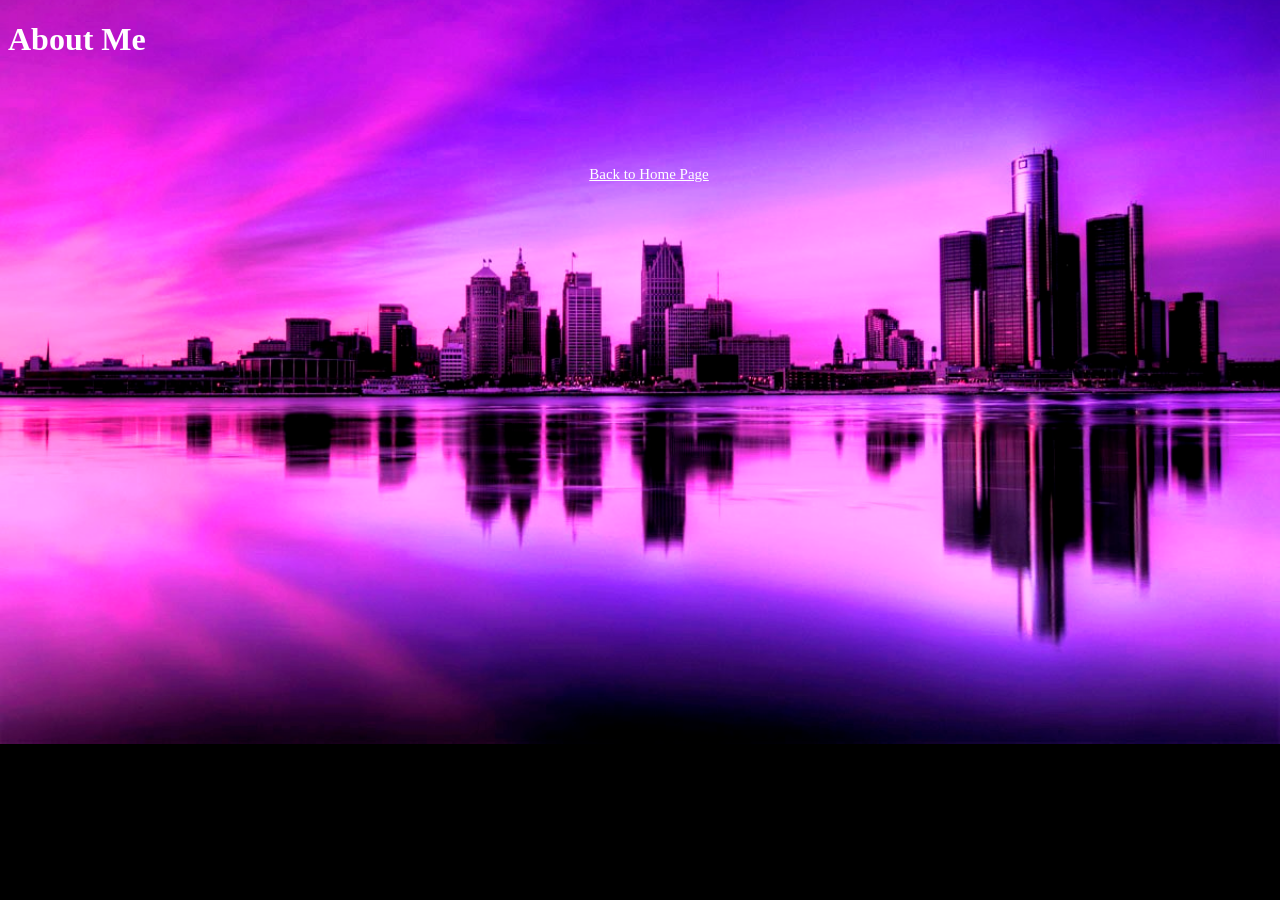
==== aboutme.html @ bc47916e "practice" ====
<!DOCTYPE html>
<html>
  <head>
    <meta charset="utf-8">
    <link rel="stylesheet" href="main.css">
    <title>About Me</title>

  </head>
  <body>
    <div id="page-warp">
       <h1>About Me</h1>
       <p> </p>
    </div>
    <div class="imageRow">
      <img src="">
       <p> </p>
      <img src="">
      <p> </P>
      <img src="">
    </div>
  <div class= "back">
      <a href="index.html">Back to Home Page</a>
  </div>

  </body>
</html>
---- main.css ----
Body{
  background-image:url("city2.jpg");
  background-color: black;
  background-repeat: no-repeat;
  background-size:cover;
  background-position:center;
  width:100%;
  Height:600px;
}

div.navMENU{
  width:100%;
  height:50px;
  text-align:center;
  color:white;
}


div.navMENU li{
  display: inline-flex;
  justify-content: center;
}
div.navMENU a{
  display:flex;
  width:110px;
  color:white;
  height: 40px;
  align-items:center;

}

div.back a{
  color:white;
  height:30px;
  width: 130px;
  font-size: 15px;
  display: flex;
  justify-content: center;
  position: relative;
  left: 45%;

}

h1{
  display: flex;
  position: relative;
  color:white;
  text-align: center;
}


#page-wrap {
    position: center;
    display:flex;
    position: relative;
    width:1300px;
    height:500px;
    margin:0px auto;
    margin-top:30px;
    background color:white;
    opacity:10;
    box-shadow: 0 0 20px black;
    padding: 10px;
    }
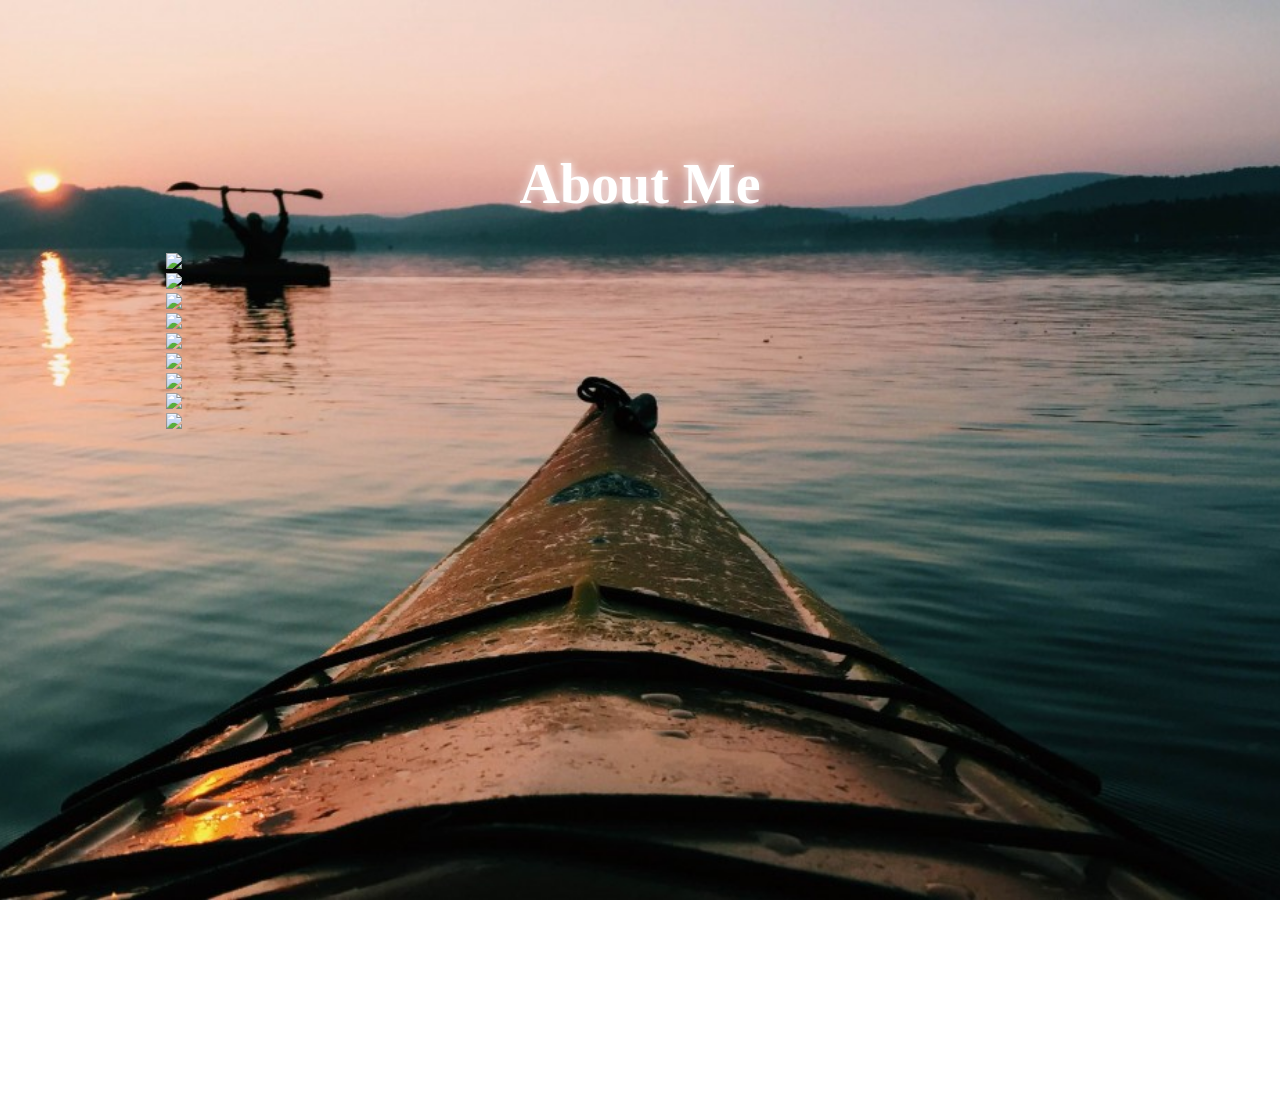
==== commit 48b75c6d: "new lab" ====
--- a/aboutme.html
+++ b/aboutme.html
@@ -2,26 +2,130 @@
 <!DOCTYPE html>
 <html>
   <head>
+
     <meta charset="utf-8">
-    <link rel="stylesheet" href="main.css">
+    <link rel="stylesheet" href="main.css"/>
+
     <title>About Me</title>
-
-  </head>
-  <body>
     <div id="page-warp">
        <h1>About Me</h1>
        <p> </p>
     </div>
-    <div class="imageRow">
-      <img src="">
-       <p> </p>
-      <img src="">
-      <p> </P>
-      <img src="">
+
+  </head>
+  <body>
+      <!-- <div class= "container">
+          <div class="row" id="row1">
+
+              <div class="col-lg-3 col-md-4 col-sm-6">
+                <div class=" thumbnail">
+                  <img src="pix/trainstation.jpg" alt="" />
+                 </div>
+                 <div class=" thumbnail">
+                   <img src="pix/trainstation.jpg" alt="" />
+                  </div>
+                </div>
+            </div>
+            <div class="row" id="row2">
+              <div class="col-lg-3 col-md-4 col-sm-6">
+                <div class=" thumbnail">
+                  <img src="pix/trainstation.jpg" alt="" />
+                 </div>
+                 <div class=" thumbnail">
+                   <img src="pix/trainstation.jpg" alt="" />
+                  </div>
+
+            </div>
+          </div>
+          <div class="row" id="row3">
+            <div class="col-lg-3 col-md-4 col-sm-6">
+              <div class=" thumbnail">
+                <img src="pix/trainstation.jpg" alt="" />
+               </div>
+               <div class=" thumbnail">
+                 <img src="pix/trainstation.jpg" alt="" />
+                </div>
+      </div> -->
+
+  <div id= "container">
+      <div class="row1">
+        <div class="col-sm-6 col-md-4 col-sm-6">
+          <div class="thumbnail">
+            <img class= "thumbnail" src="pix/trainstation.jpg">
+          </div>
+        </div>
+      </div>
+      <div class="row2">
+        <div class="col-sm-6 col-md-4 col-sm-6">
+          <div class="thumbnail">
+            <img class= "thumbnail" src="pix/trainstation.jpg">
+          </div>
+        </div>
+      </div>
+      <div class="row3">
+        <div class="col-sm-6 col-md-4 col-sm-6">
+          <div class="thumbnail">
+            <img class= "thumbnail" src="pix/trainstation.jpg">
+          </div>
+        </div>
+      </div>
+      <div class="row4">
+        <div class="col-sm-6 col-md-4 col-sm-6">
+          <div class="thumbnail">
+            <img class= "thumbnail" src="pix/trainstation.jpg">
+          </div>
+        </div>
+      </div>
+      <div class="row5">
+        <div class="col-sm-6 col-md-4 col-sm-6">
+          <div class="thumbnail">
+            <img class= "thumbnail" src="pix/trainstation.jpg">
+          </div>
+        </div>
+      </div>
+      <div class="row6">
+        <div class="col-sm-6 col-md-4 col-sm-6">
+          <div class="thumbnail">
+            <img class= "thumbnail" src="pix/trainstation.jpg">
+            <!-- <div class="caption">
+              <h3>Thumbnail label</h3>
+              <p>...</p>
+              <p><a href="#" class="btn btn-primary" role="button">Button</a> <a href="#" class="btn btn-default" role="button">Button</a></p>
+            </div> -->
+          </div>
+        </div>
+      </div>
+      <div class="row7">
+        <div class="col-sm-6 col-md-4 col-sm-6">
+          <div class="thumbnail">
+            <img class= "thumbnail" src="pix/trainstation.jpg">
+          </div>
+        </div>
+      </div>
+      <div class="row8">
+        <div class="col-sm-6 col-md-4 col-sm-6">
+          <div class="thumbnail">
+            <img class= "thumbnail" src="pix/trainstation.jpg">
+          </div>
+        </div>
+      </div>
+      <div class="row9">
+        <div class="col-sm-6 col-md-4 col-sm-6">
+          <div class="thumbnail">
+            <img class= "thumbnail" src="pix/trainstation.jpg">
+          </div>
+        </div>
+      </div>
     </div>
-  <div class= "back">
-      <a href="index.html">Back to Home Page</a>
-  </div>
+
+    <a class = "back" href="index.html">Back to Home Page</a>
+
+  <script src="lightbox2/lightbox.js"></script>
+  <script src="jquery-3.1.1.min.js"></script>
+  <script src="bootstrap/js/bootstrap.min.js"></script>
+    <script src="script.js"></script>
+    <script src="lib/angular-route.min.js"></script>
+    <script src="lib/angular.min.js"></script>
 
   </body>
 </html>
--- a/main.css
+++ b/main.css
@@ -1,64 +1,139 @@
+
 Body{
-  background-image:url("city2.jpg");
+  /*background-image:url("kayak.png");
   background-color: black;
-  background-repeat: no-repeat;
+  background-repeat:no-repeat;;
   background-size:cover;
   background-position:center;
   width:100%;
-  Height:600px;
+  Height:600px;*/
+  background-color: black ;
+	background: url('kayak.png') no-repeat center center fixed;
+ -webkit-background-size: cover;
+ -moz-background-size: cover;
+ -o-background-size: cover;
+ background-size: cover;
 }
 
 div.navMENU{
+  display: block;
   width:100%;
-  height:50px;
-  text-align:center;
+  height:15%;
+  margin: auto;
   color:white;
+  padding-top: 1%;
+  /*border: 5px solid black;*/
 }
 
 
 div.navMENU li{
-  display: inline-flex;
-  justify-content: center;
+  display: inline-block;
+  height: 5%;
+  width: 15%;
+  height: 6%;
+  font-size:1.5em;
+  /*border: 5px solid black;*/
 }
 div.navMENU a{
-  display:flex;
-  width:110px;
   color:white;
-  height: 40px;
-  align-items:center;
-
+  /*border: 5px solid black;*/
 }
 
-div.back a{
+a.back{
+  display: block;
   color:white;
-  height:30px;
-  width: 130px;
-  font-size: 15px;
-  display: flex;
-  justify-content: center;
-  position: relative;
-  left: 45%;
+  height:5%;
+  width: 25%;
+  font-size: 20px;
+  margin-left:auto;
+  margin-right:auto;
+  margin-top: 50%;
+  text-align: center;
+
+
 
 }
 
 h1{
-  display: flex;
+
+  text-shadow: 0 0 10px;
+  display: block;
   position: relative;
+  height: 5%;
+  width: 40%;
+  margin-top: 12%;
+  margin-right:auto;
+  margin-left: auto;
   color:white;
   text-align: center;
+  font-size: 3.5em;
+
 }
 
 
-#page-wrap {
+/*#page-wrap {
     position: center;
-    display:flex;
+    display:block;
     position: relative;
-    width:1300px;
-    height:500px;
+    width:100%;
+    height:80%;
     margin:0px auto;
-    margin-top:30px;
+    margin-top:25px;
     background color:white;
-    opacity:10;
+    opacity:1;
     box-shadow: 0 0 20px black;
     padding: 10px;
-    }
+    z-index: 50%;
+  }*/
+
+
+#container{
+
+  width: 75%;
+  height: 85%;
+  margin-right: auto;
+  margin-left: auto;
+  overflow:scroll;
+}
+
+#portfolio {
+	width: 100%;
+	display: -webkit-flex;
+	display: flex;
+	flex-wrap: wrap;
+	text-align: center;
+  margin-top: 80%;
+
+}
+
+.portfolio-obj img {
+	width: 50%;
+  height: 60;
+	opacity: 0.75;
+}
+.portfolio-obj img:hover {
+	opacity: 1;
+}
+
+.portfolio-obj a{
+	text-decoration: none;
+	color: white;
+}
+
+@media all and (min-width: 801px) {
+	.portfolio-obj {
+		width: 33%;
+	}
+}
+
+@media all and (max-width: 800px) {
+	.portfolio-obj {
+		width: 50%;
+	}
+}
+
+@media all and (max-width: 650px) {
+	.portfolio-obj {
+		width: 100%;
+	}
+}
